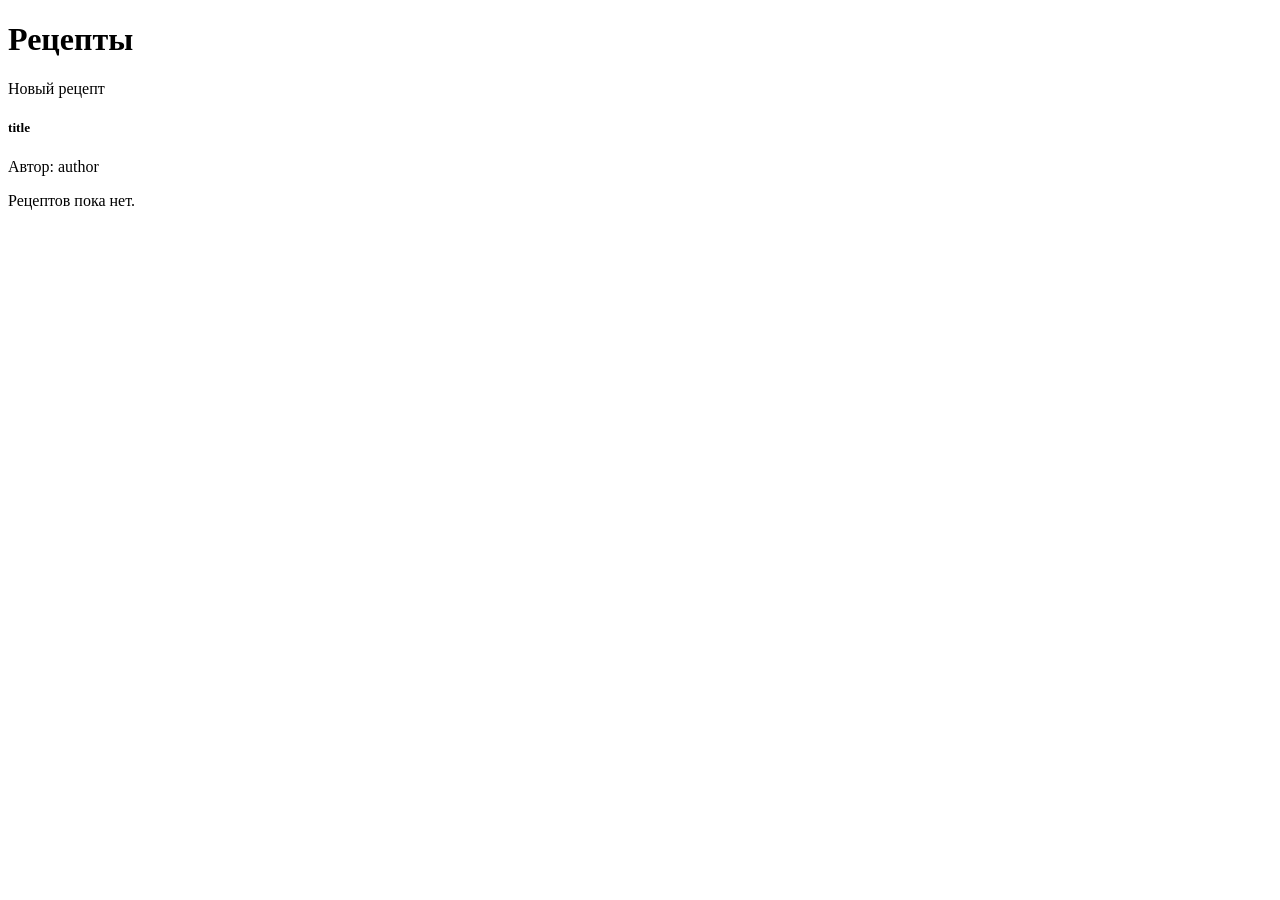
==== src/main/resources/templates/index.html @ 265aa911 "add recipes CRUD" ====
<!DOCTYPE html>
<html xmlns:th="http://www.thymeleaf.org" lang="ru">
<head th:replace="~{layout :: head('Рецепты')}"></head>
<body>
<nav th:replace="~{layout :: navbar}"></nav>

<div class="container">
    <div class="d-flex justify-content-between align-items-center mb-3">
        <h1 class="mb-0">Рецепты</h1>
        <a class="btn btn-primary" th:if="${currentUser != null}" th:href="@{/recipes/new}">Новый рецепт</a>
    </div>

    <div class="row g-3">
        <div class="col-md-6 col-lg-4" th:each="item : ${recipes}">
            <div class="card h-100">
                <div class="card-body d-flex flex-column">
                    <h5 class="card-title">
                        <a class="text-decoration-none" th:href="@{/recipes/{id}(id=${item.id})}"
                           th:text="${item.title}">title</a>
                    </h5>
                    <p class="card-text text-muted mb-2">
                        Автор:
                        <a th:href="@{/users/{username}(username=${item.authorUsername})}"
                           th:text="${item.authorUsername}">author</a>
                    </p>
                    <div class="mt-auto text-muted small">
                        <span th:if="${item.cookingTimeMin != null}" th:text="|${item.cookingTimeMin} мин · |"></span>
                        <span th:text="|${item.servings} порц.|"></span>
                    </div>
                </div>
            </div>
        </div>
        <div class="col-12" th:if="${#lists.isEmpty(recipes)}">
            <p class="text-muted">Рецептов пока нет.</p>
        </div>
    </div>
</div>

<div th:replace="~{layout :: footer}"></div>
</body>
</html>
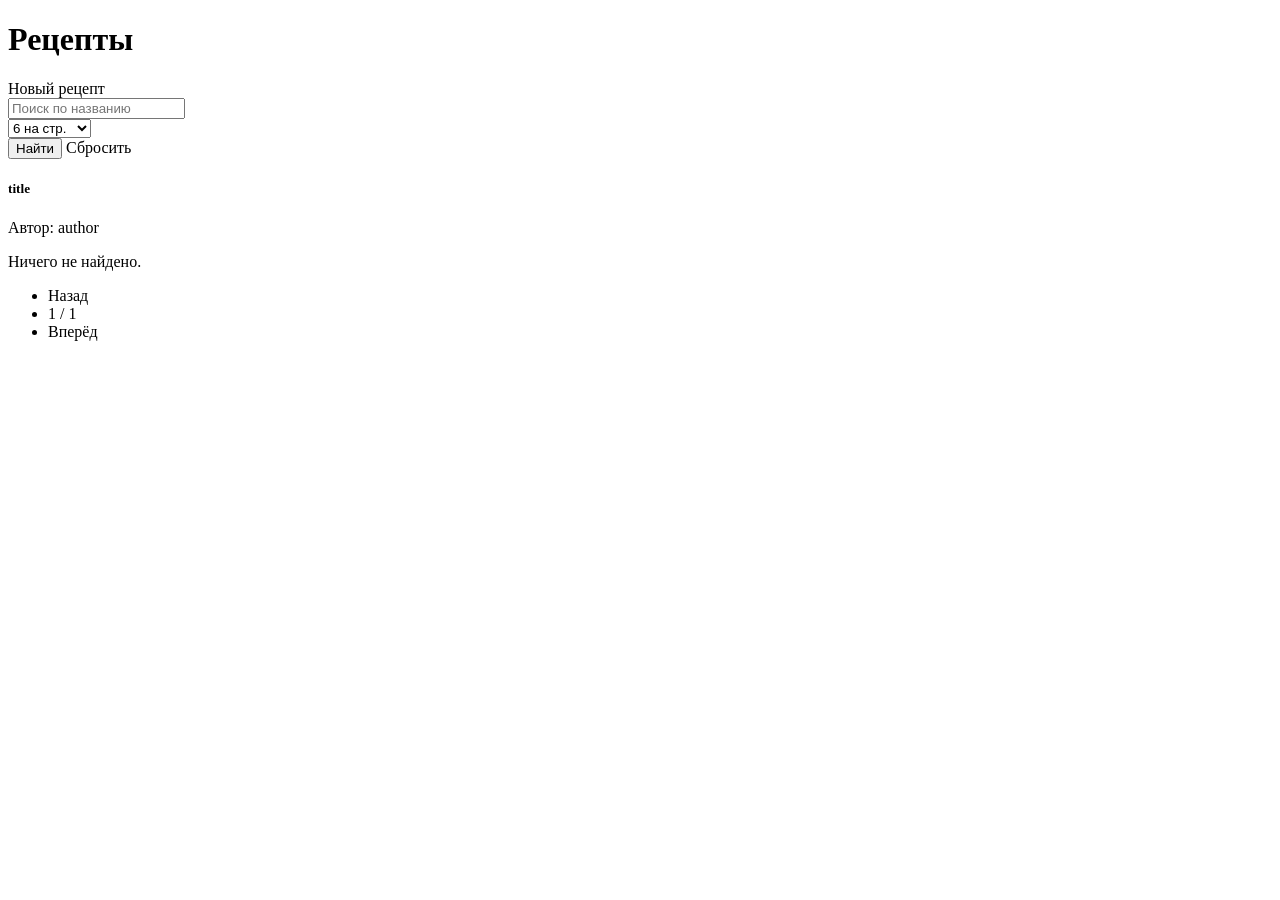
==== commit a9c264b5: "search recipes by title" ====
--- a/src/main/resources/templates/index.html
+++ b/src/main/resources/templates/index.html
@@ -9,6 +9,24 @@
         <h1 class="mb-0">Рецепты</h1>
         <a class="btn btn-primary" th:if="${currentUser != null}" th:href="@{/recipes/new}">Новый рецепт</a>
     </div>
+
+    <form class="row g-2 mb-4" method="get" th:action="@{/recipes}">
+        <div class="col-md-9">
+            <input class="form-control" type="text" name="q" th:value="${q}" placeholder="Поиск по названию">
+        </div>
+        <div class="col-md-3">
+            <select class="form-select" name="size">
+                <option value="6" th:selected="${size == 6}">6 на стр.</option>
+                <option value="12" th:selected="${size == 12}">12 на стр.</option>
+                <option value="24" th:selected="${size == 24}">24 на стр.</option>
+                <option value="48" th:selected="${size == 48}">48 на стр.</option>
+            </select>
+        </div>
+        <div class="col-12">
+            <button class="btn btn-outline-secondary" type="submit">Найти</button>
+            <a class="btn btn-link" th:href="@{/recipes}">Сбросить</a>
+        </div>
+    </form>
 
     <div class="row g-3">
         <div class="col-md-6 col-lg-4" th:each="item : ${recipes}">
@@ -24,16 +42,32 @@
                            th:text="${item.authorUsername}">author</a>
                     </p>
                     <div class="mt-auto text-muted small">
-                        <span th:if="${item.cookingTimeMin != null}" th:text="|${item.cookingTimeMin} мин · |"></span>
+                        <span th:if="${item.cookingTimeMin != null}" th:text="|${item.cookingTimeMin} мин |"></span>
                         <span th:text="|${item.servings} порц.|"></span>
                     </div>
                 </div>
             </div>
         </div>
         <div class="col-12" th:if="${#lists.isEmpty(recipes)}">
-            <p class="text-muted">Рецептов пока нет.</p>
+            <p class="text-muted">Ничего не найдено.</p>
         </div>
     </div>
+
+    <nav class="mt-4" th:if="${page.totalPages > 1}">
+        <ul class="pagination">
+            <li class="page-item" th:classappend="${page.first} ? 'disabled'">
+                <a class="page-link"
+                   th:href="@{/recipes(q=${q}, size=${size}, page=${page.number - 1})}">Назад</a>
+            </li>
+            <li class="page-item disabled">
+                <span class="page-link" th:text="|Стр. ${page.number + 1} из ${page.totalPages}|">1 / 1</span>
+            </li>
+            <li class="page-item" th:classappend="${page.last} ? 'disabled'">
+                <a class="page-link"
+                   th:href="@{/recipes(q=${q}, size=${size}, page=${page.number + 1})}">Вперёд</a>
+            </li>
+        </ul>
+    </nav>
 </div>
 
 <div th:replace="~{layout :: footer}"></div>
